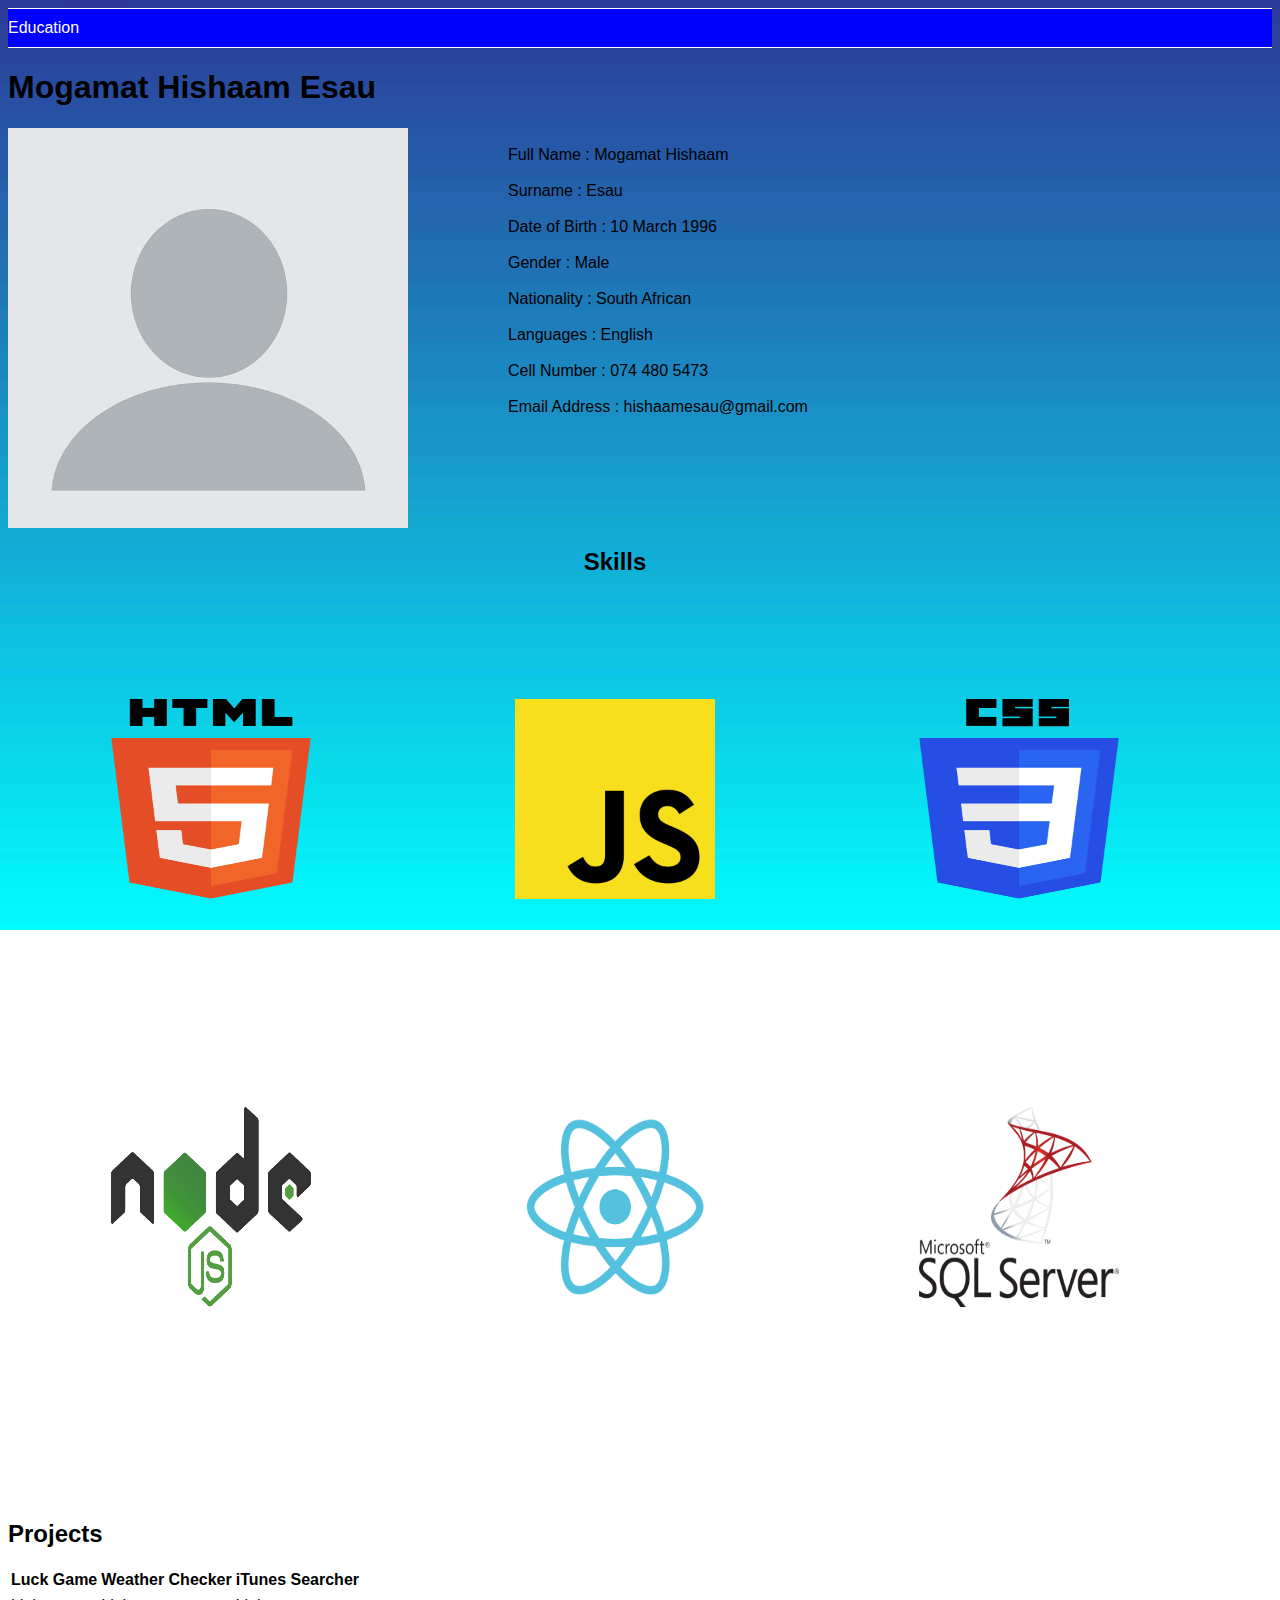
==== index.html @ 6c7ff185 "Added Images and content" ====
<!DOCTYPE html>
<html lang="en">
<head>
	<meta charset="utf-8">
	<title>Home</title>
	<link rel="stylesheet" type="text/css" href="css/index.css">
</head>
<body>

    <div id="navBar">
        <a href="Education.html">Education</a>
    </div>
  
    <h1>Mogamat Hishaam Esau</h1>
    <img id="prof" src="./images/prof.png">
    <div id="bioDis">

        <br/>
        <div id="bioDisplay">
        <div id="bioBox">
        <label id="bioLab">Full Name : </label>
        <label id="bioInf">Mogamat Hishaam</label>
        </div>

        <br/>
        <div id="bioBox">
        <label id="bioLab">Surname : </label>
        <label id="bioInf">Esau</label>
        </div>

        <br/>
        <div id="bioBox">
        <label id="bioLab">Date of Birth : </label>
        <label id="bioInf">10 March 1996</label>
        </div>

        <br/>
        <div id="bioBox">
        <label id="bioLab">Gender : </label>
        <label id="bioInf">Male</label>

        <br/>
        <br/>
        <div id="bioBox">
        <label id="bioLab">Nationality : </label>
        <label id="bioInf">South African</label>
        </div>

        <br/>
        <div id="bioBox">
        <label id="bioLab">Languages : </label>
        <label id="bioInf">English</label>
        </div>

        <br/>
        <div id="bioBox">
        <label id="bioLab">Cell Number : </label>
        <label id="bioInf">074 480 5473</label>
        </div>

        <br/>
        <div id="bioBox">
        <label id="bioLab">Email Address : </label>
        <label id="bioInf">hishaamesau@gmail.com</label>
        </div>
        </div>

        </div>
    </div>
        <br/>
        <br/>
        <div id="skillsBox">
            <h2>Skills</h2>
            <table>
                <tr>
                    <td><img id="codeLang"src="./images/html.png"></td>
                    <td><img id="codeLang"src="./images/js.png"></td>
                    <td><img id="codeLang"src="./images/css.png"></td>
                </tr>
                <tr>
                    <td><img id="codeLang"src="./images/node.png"></td>
                    <td><img id="codeLang"src="./images/react.png"></td>
                    <td><img id="codeLang"src="./images/sql.png"></td>
                </tr>
            </table>

        </div>
        </div>

        <br/>
        <br/>
        <div id="projects">
            <h2>Projects</h2>
            <table>
                <tr>
                    <thead>
                        <th>Luck Game</th>
                        <th>Weather Checker</th>
                        <th>iTunes Searcher</th>
                    </thead>
                </tr>
                <tr>
                    
                </tr>
                <tr>
                    <td>Link</td>
                    <td>Link</td>
                    <td>Link</td>
                </tr>
            </table>
        </div>


</body>
</html>
---- css/index.css ----
html{
	background: url("../images/bg.jpg") no-repeat center center fixed;
	-webkit-background-size: cover;
	-moz-background-size: cover;
	-o-background-size: cover;
	background-size: cover;
}

body{
	font-family: "Lucida Sans Unicode", "Lucida Grande", sans-serif;
}

#navBar{
	border-top: 1px solid white;
	border-bottom: 1px solid white;
	background-color: blue;
	padding-top: 10px;
	padding-bottom: 10px;
	width: 100%
}

#navBar a{
	text-decoration: none;
	color: white;
}

#prof{
	width: 400px;
	height: 400px;
	float: left;
}
#bioDis{
	float: left;
	padding-left: 100px;
	padding-right: 200px;
}

#skillsBox{
	float: left;
	text-align: center;
}

#projects{
	padding-top: 1300px;
}

#codeLang{
	width: 200px;
	height: 200px;
	padding: 100px;
}
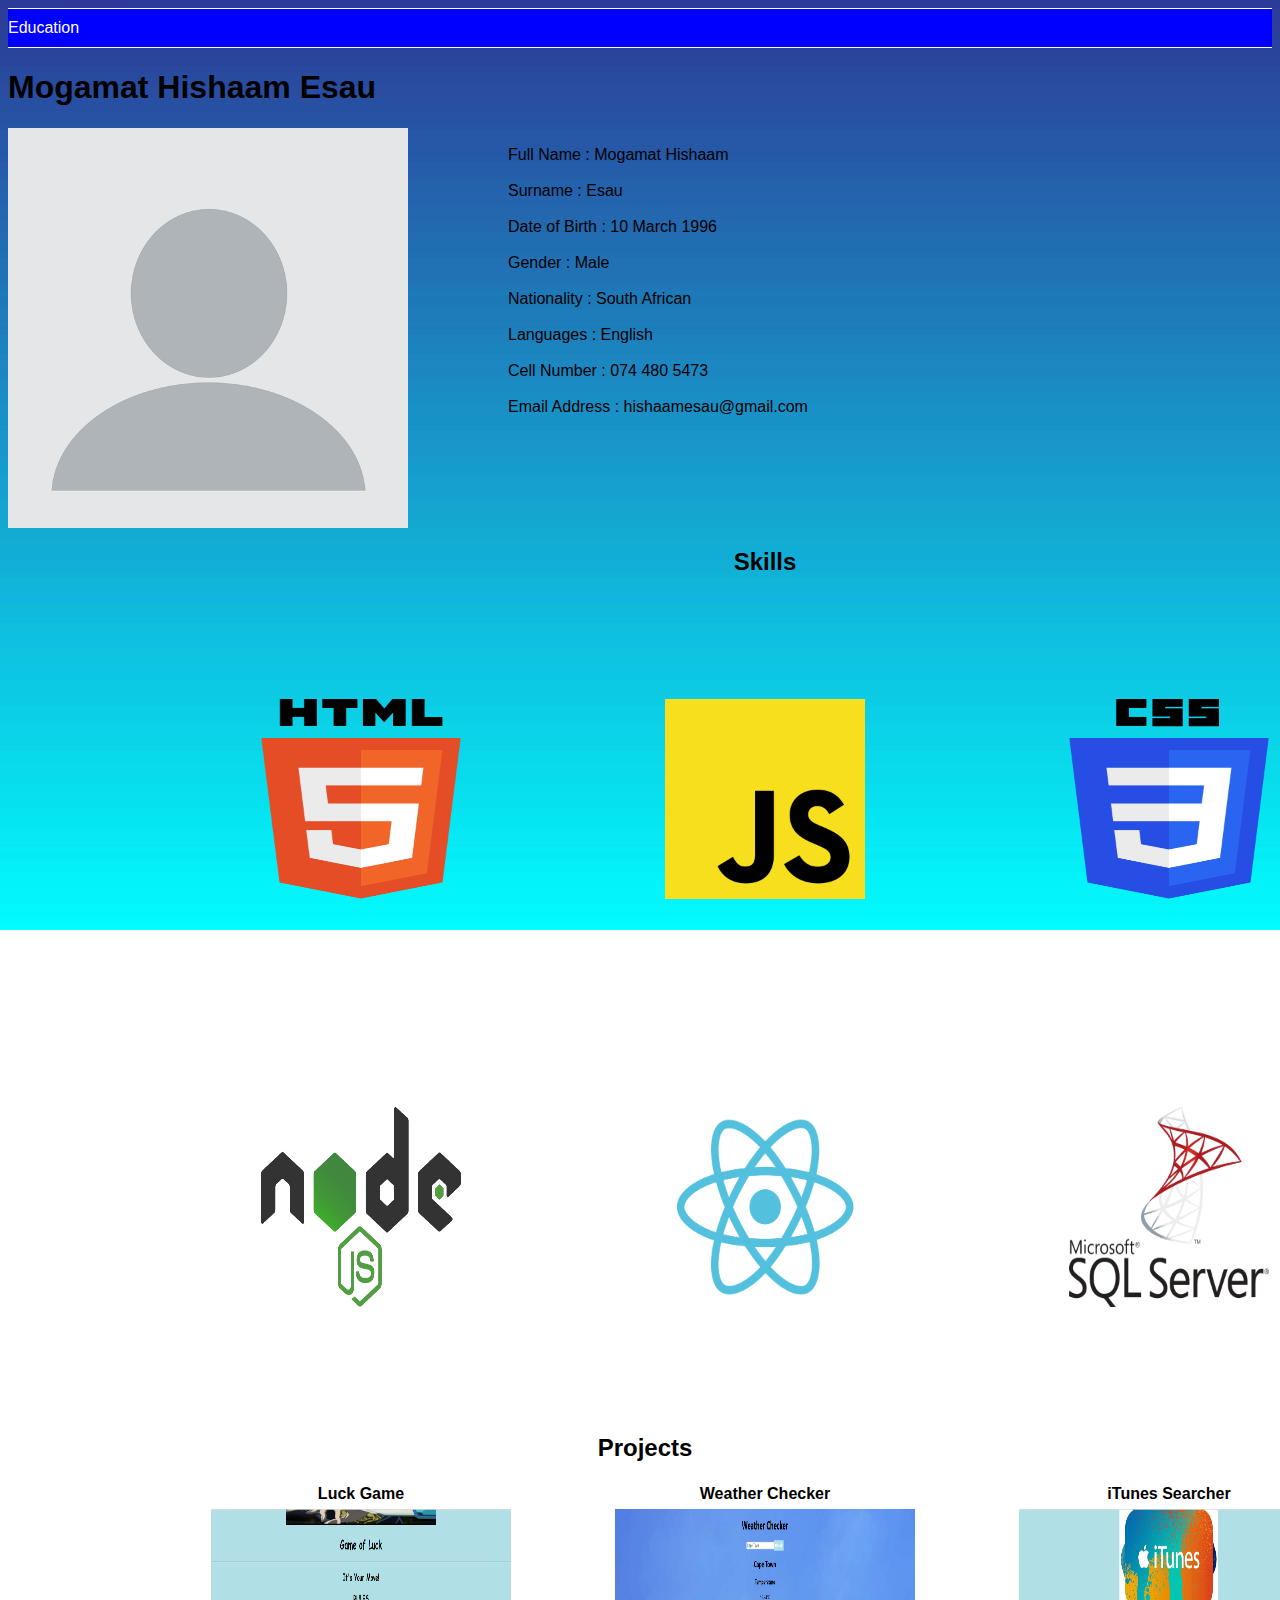
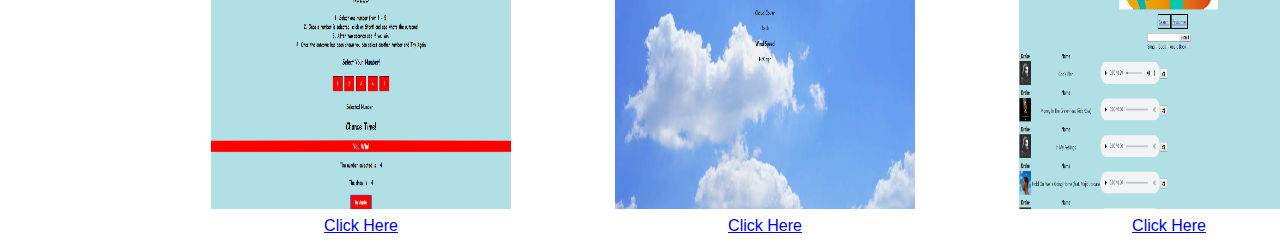
==== commit a9bc6a8d: "Added projects and styling" ====
--- a/index.html
+++ b/index.html
@@ -17,6 +17,7 @@
 
         <br/>
         <div id="bioDisplay">
+
         <div id="bioBox">
         <label id="bioLab">Full Name : </label>
         <label id="bioInf">Mogamat Hishaam</label>
@@ -67,8 +68,10 @@
 
         </div>
     </div>
+
         <br/>
         <br/>
+
         <div id="skillsBox">
             <h2>Skills</h2>
             <table>
@@ -88,9 +91,8 @@
         </div>
 
         <br/>
-        <br/>
         <div id="projects">
-            <h2>Projects</h2>
+            <h2 style="padding-right: 140px;">Projects</h2>
             <table>
                 <tr>
                     <thead>
@@ -100,12 +102,14 @@
                     </thead>
                 </tr>
                 <tr>
-                    
+                    <td><img id="projectPrevs" src="./images/gamePrev.png"></td>
+                    <td><img id="projectPrevs" src="./images/weatherPrev.png"></td>
+                    <td><img id="projectPrevs" src="./images/iTunesPrev.png"></td>
                 </tr>
                 <tr>
-                    <td>Link</td>
-                    <td>Link</td>
-                    <td>Link</td>
+                    <td><a href="https://immense-brushlands-44966.herokuapp.com/" target="_blank">Click Here</a></td>
+                    <td><a href="https://calm-castle-65760.herokuapp.com/" target="_blank">Click Here</a></td>
+                    <td><a href="https://damp-ocean-14822.herokuapp.com/" target="_blank">Click Here</a></td>
                 </tr>
             </table>
         </div>
--- a/css/index.css
+++ b/css/index.css
@@ -33,19 +33,30 @@
 	float: left;
 	padding-left: 100px;
 	padding-right: 200px;
+	display: inline-block;
 }
 
 #skillsBox{
-	float: left;
+	display: inline-block;
 	text-align: center;
+	padding-right: 150px;
+	padding-left: 150px;
 }
 
 #projects{
-	padding-top: 1300px;
+	padding-left: 150px;
+	text-align: center;
 }
 
 #codeLang{
 	width: 200px;
 	height: 200px;
 	padding: 100px;
+}
+
+#projectPrevs{
+	width: 300px;
+	height: 300px;
+	padding-left: 50px;
+	padding-right: 50px;
 }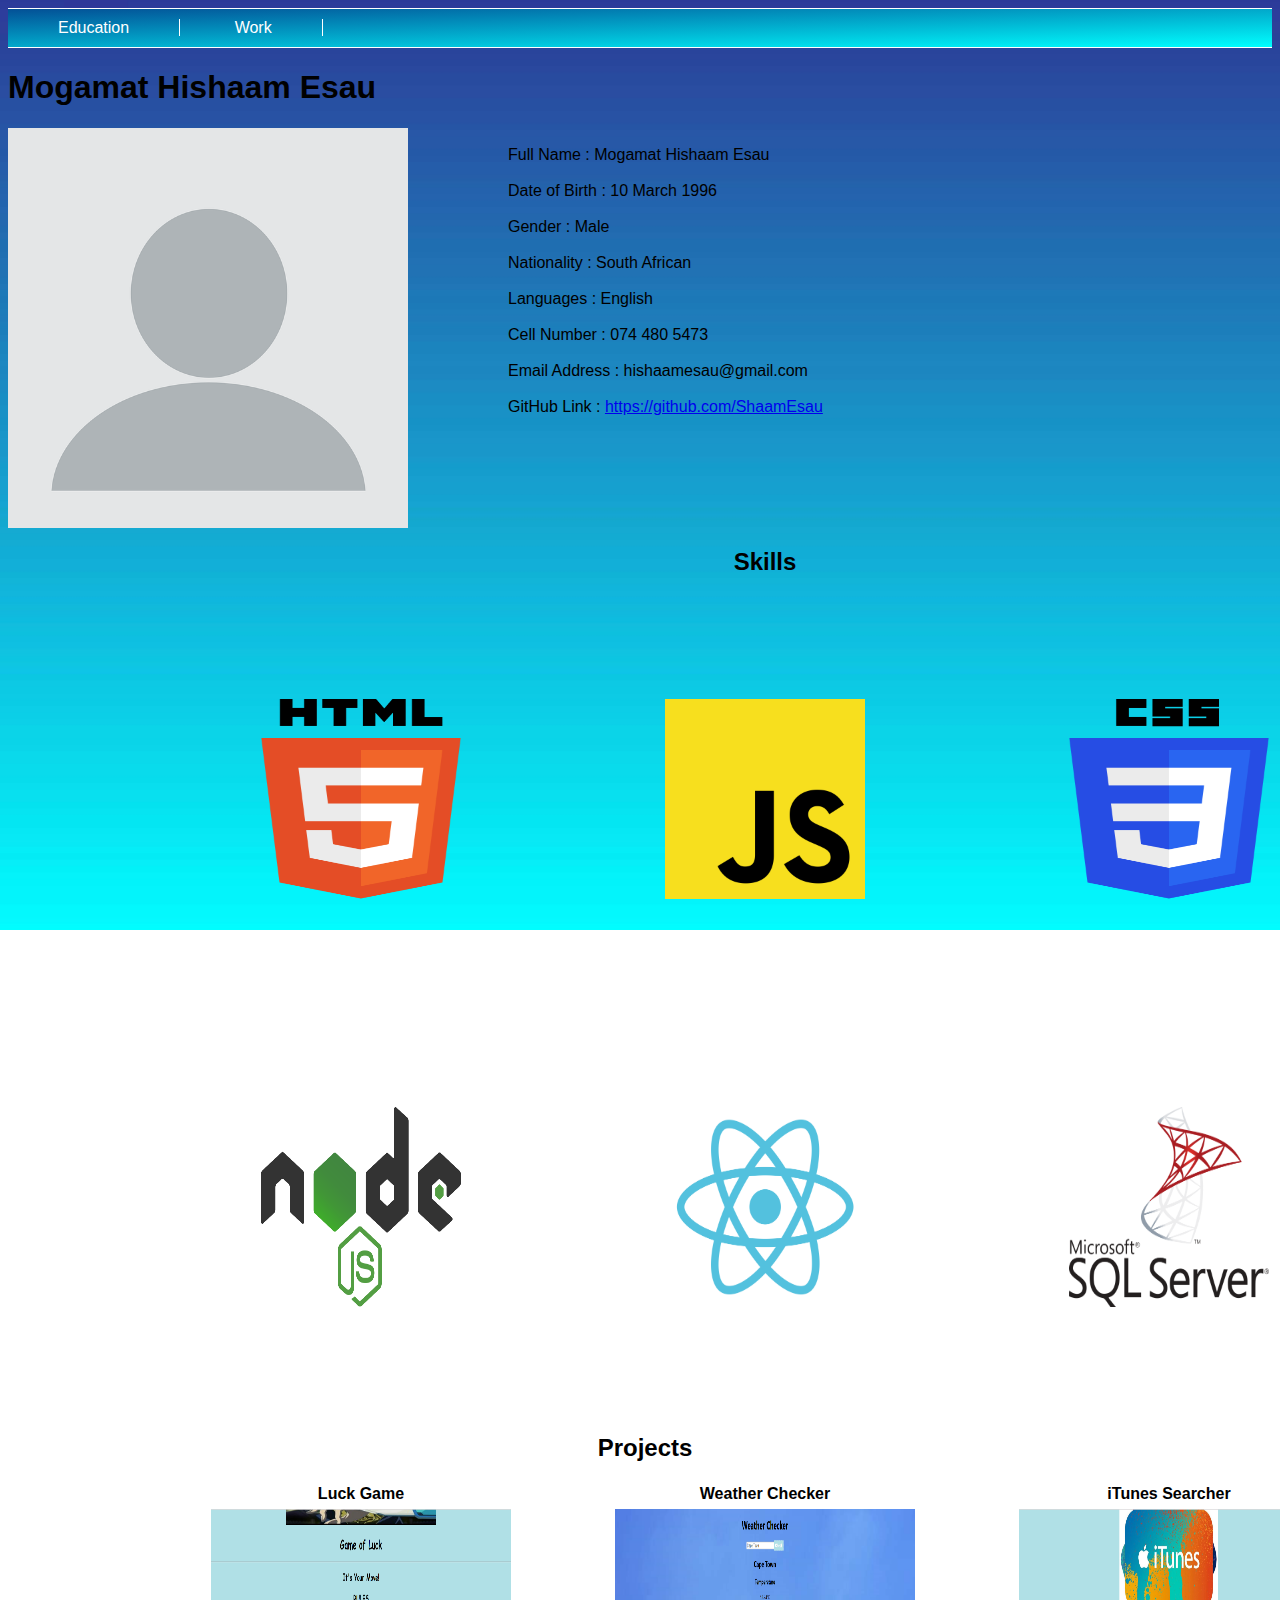
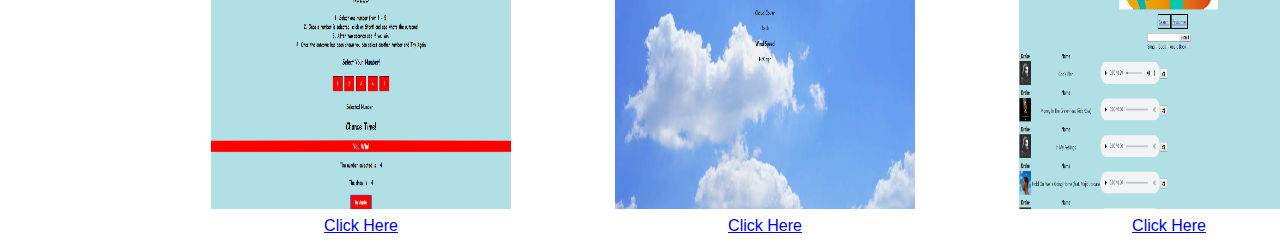
==== commit ec163825: "Added Work.html, edited and styled previous added html" ====
--- a/index.html
+++ b/index.html
@@ -8,7 +8,8 @@
 <body>
 
     <div id="navBar">
-        <a href="Education.html">Education</a>
+        <a id="navSel" href="Education.html">Education</a>
+        <a id="navSel" href="Work.html">Work</a>
     </div>
   
     <h1>Mogamat Hishaam Esau</h1>
@@ -20,13 +21,7 @@
 
         <div id="bioBox">
         <label id="bioLab">Full Name : </label>
-        <label id="bioInf">Mogamat Hishaam</label>
-        </div>
-
-        <br/>
-        <div id="bioBox">
-        <label id="bioLab">Surname : </label>
-        <label id="bioInf">Esau</label>
+        <label id="bioInf">Mogamat Hishaam Esau</label>
         </div>
 
         <br/>
@@ -63,6 +58,13 @@
         <div id="bioBox">
         <label id="bioLab">Email Address : </label>
         <label id="bioInf">hishaamesau@gmail.com</label>
+        </div>
+        </div>
+
+        <br/>
+        <div id="bioBox">
+        <label id="bioLab">GitHub Link : </label>
+        <a id="bioInf" href="https://github.com/ShaamEsau" target="_blank">https://github.com/ShaamEsau</a>
         </div>
         </div>
 
--- a/css/index.css
+++ b/css/index.css
@@ -13,7 +13,7 @@
 #navBar{
 	border-top: 1px solid white;
 	border-bottom: 1px solid white;
-	background-color: blue;
+	background-image: linear-gradient(to bottom right,#035096, cyan); 
 	padding-top: 10px;
 	padding-bottom: 10px;
 	width: 100%
@@ -59,4 +59,10 @@
 	height: 300px;
 	padding-left: 50px;
 	padding-right: 50px;
+}
+
+#navSel{
+	padding-right: 50px;
+	padding-left: 50px;
+	border-right: 1px solid white;
 }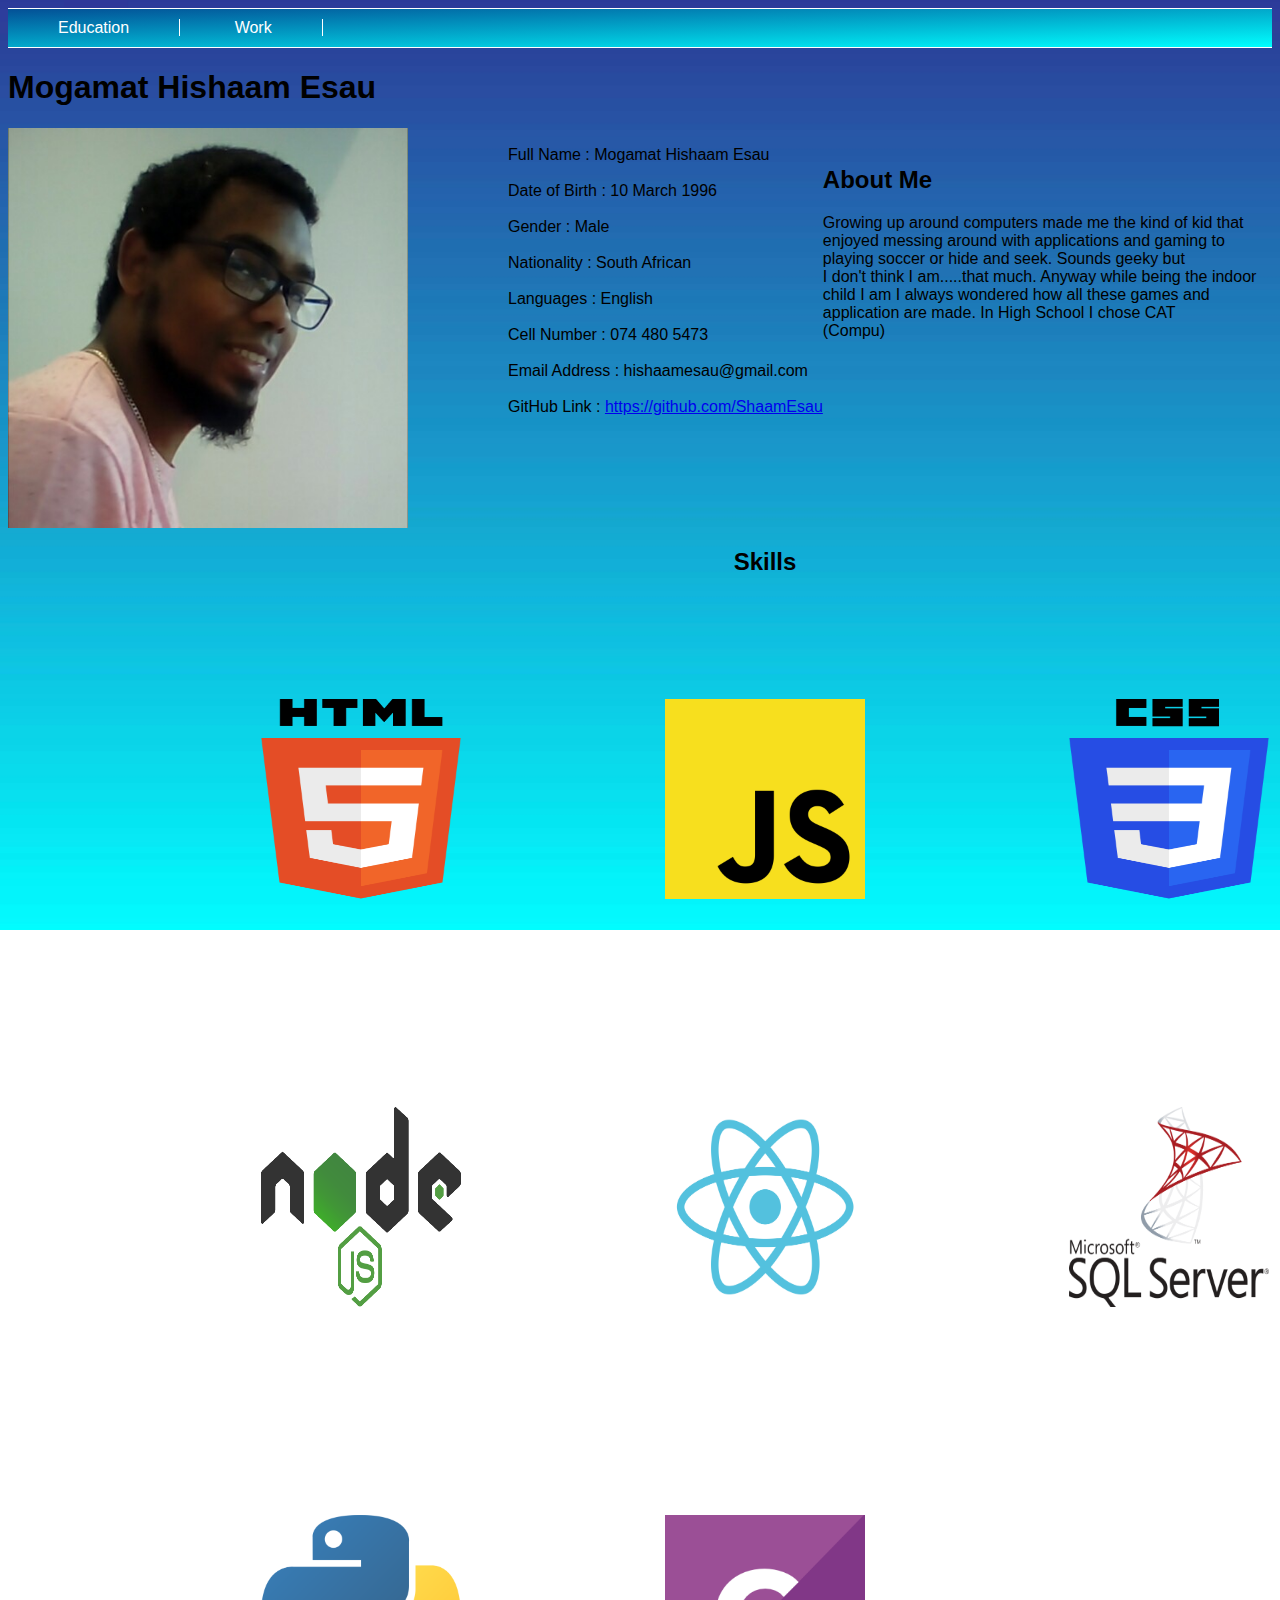
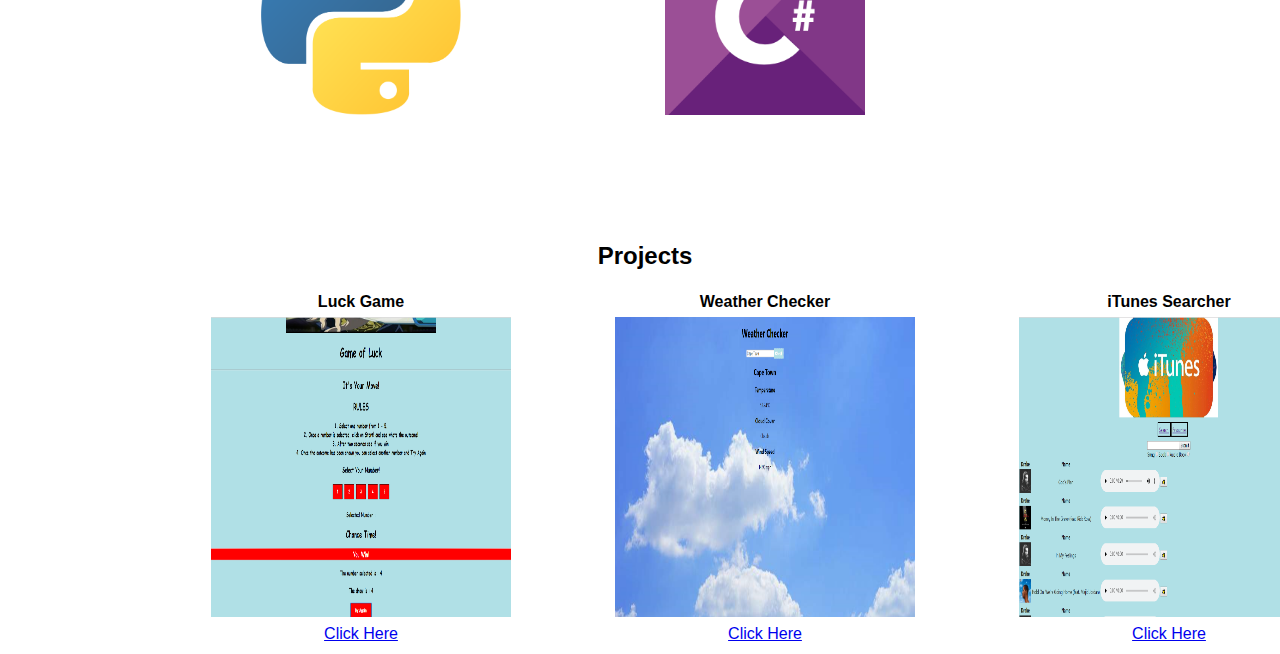
==== commit ff559eda: "Added and removed images. Modified css and home page" ====
--- a/index.html
+++ b/index.html
@@ -13,7 +13,7 @@
     </div>
   
     <h1>Mogamat Hishaam Esau</h1>
-    <img id="prof" src="./images/prof.png">
+    <img id="prof" src="./images/prof.jpg">
     <div id="bioDis">
 
         <br/>
@@ -71,8 +71,15 @@
         </div>
     </div>
 
-        <br/>
-        <br/>
+    <br/>
+    <div>
+        <h2>About Me</h2>
+        <p>
+            Growing up around computers made me the kind of kid that enjoyed messing around with applications and gaming to playing soccer or hide and seek. Sounds geeky but<br/>
+            I don't think I am.....that much. Anyway while being the indoor child I am I always wondered how all these games and application are made. In High School I chose CAT<br/>
+            (Compu)
+        </p>
+    </div>
 
         <div id="skillsBox">
             <h2>Skills</h2>
@@ -81,11 +88,16 @@
                     <td><img id="codeLang"src="./images/html.png"></td>
                     <td><img id="codeLang"src="./images/js.png"></td>
                     <td><img id="codeLang"src="./images/css.png"></td>
+
                 </tr>
                 <tr>
                     <td><img id="codeLang"src="./images/node.png"></td>
                     <td><img id="codeLang"src="./images/react.png"></td>
                     <td><img id="codeLang"src="./images/sql.png"></td>
+                </tr>
+                <tr>
+                    <td><img id="codeLang"src="./images/python.png"></td>
+                    <td><img id="codeLang"src="./images/csharp.png"></td>
                 </tr>
             </table>
 
--- a/css/index.css
+++ b/css/index.css
@@ -32,7 +32,6 @@
 #bioDis{
 	float: left;
 	padding-left: 100px;
-	padding-right: 200px;
 	display: inline-block;
 }
 
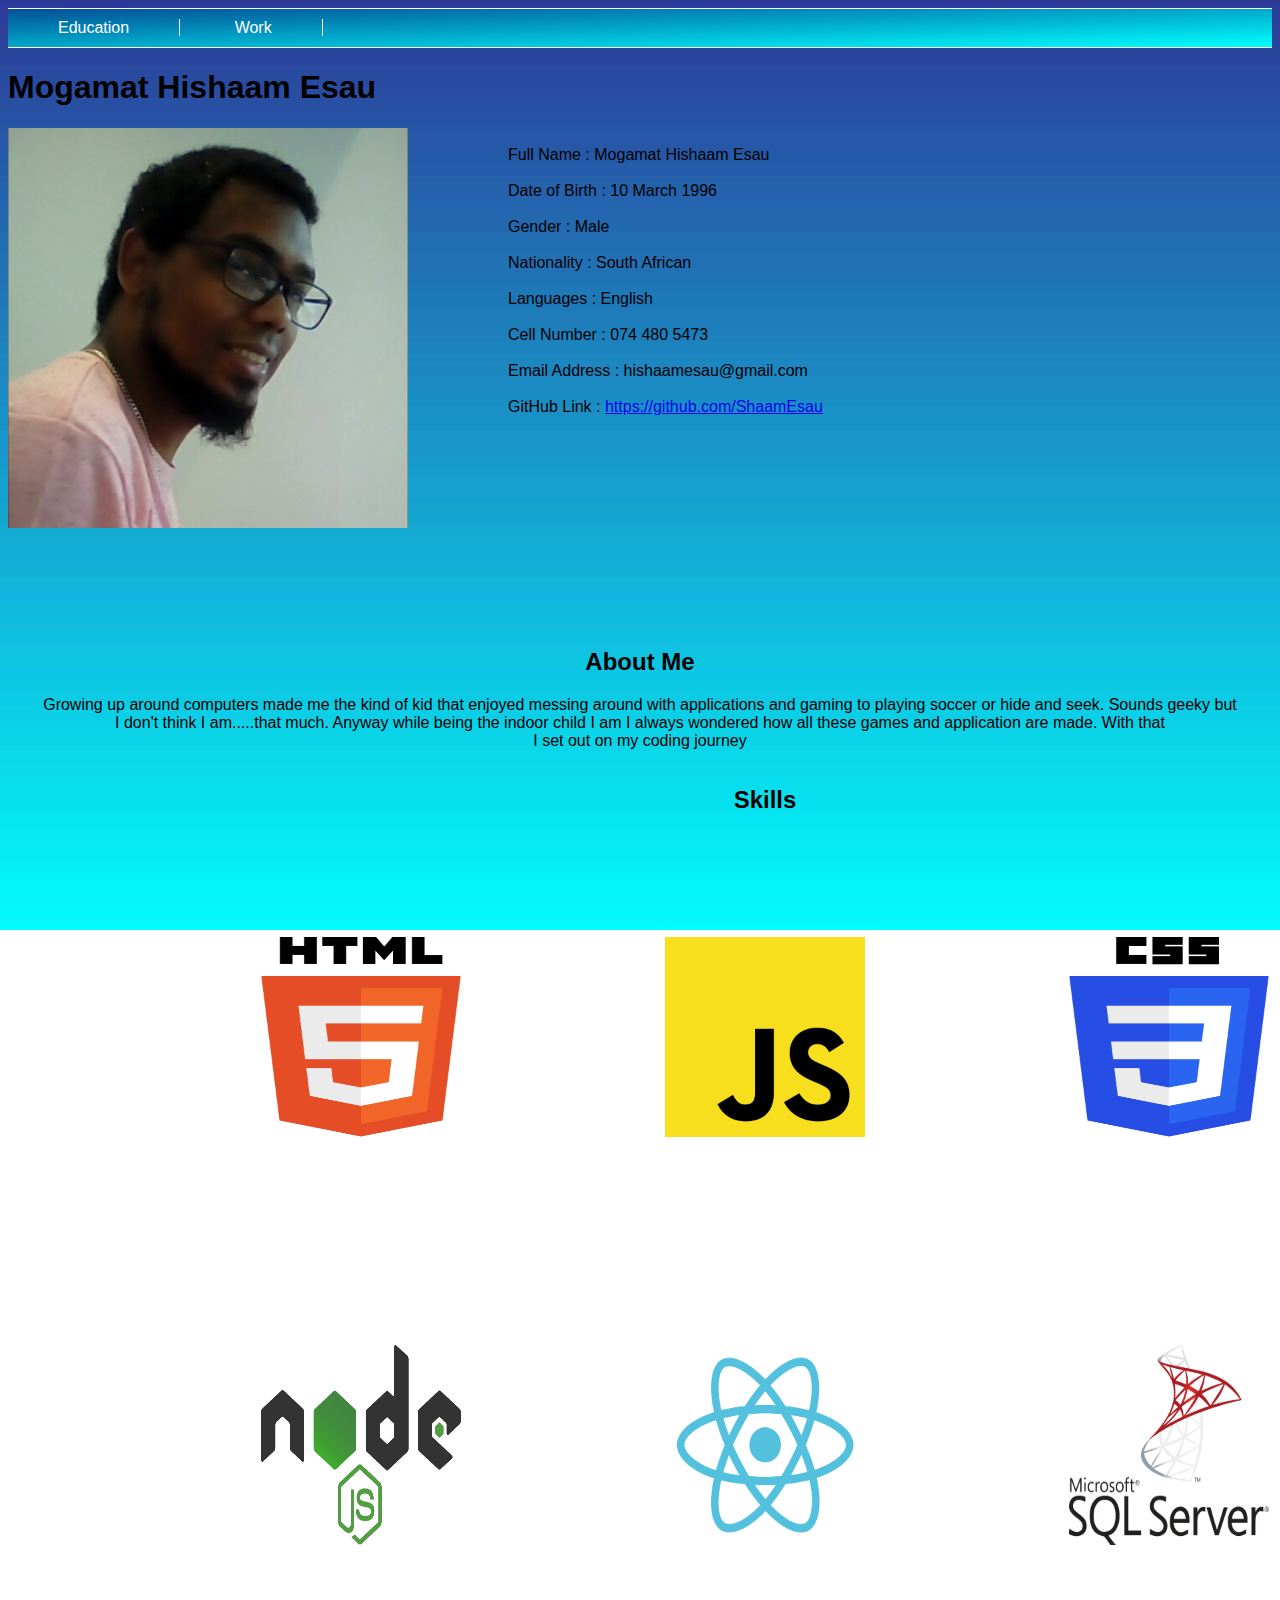
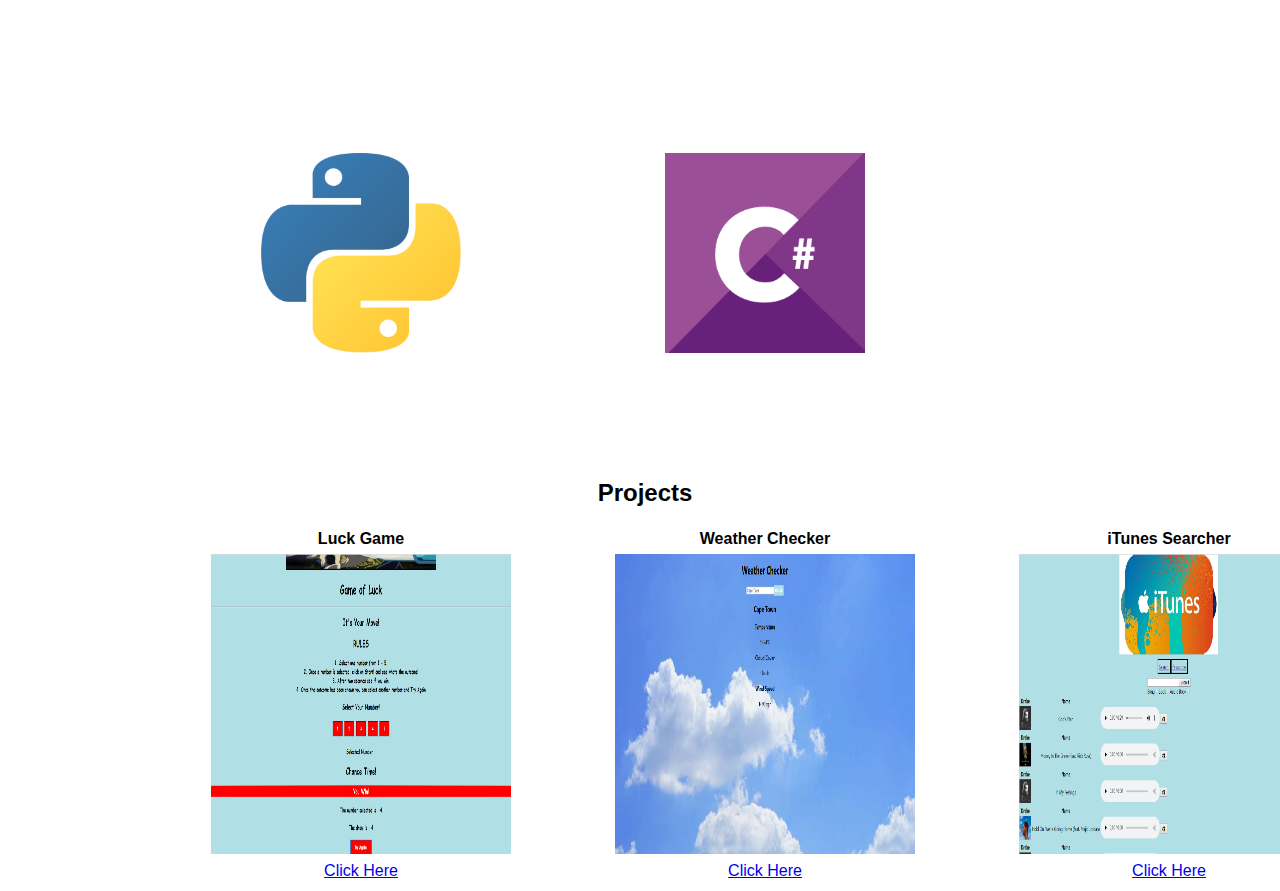
==== commit dd227692: "Edited html and css" ====
--- a/index.html
+++ b/index.html
@@ -71,13 +71,13 @@
         </div>
     </div>
 
-    <br/>
-    <div>
+
+    <div id="about">
         <h2>About Me</h2>
         <p>
             Growing up around computers made me the kind of kid that enjoyed messing around with applications and gaming to playing soccer or hide and seek. Sounds geeky but<br/>
-            I don't think I am.....that much. Anyway while being the indoor child I am I always wondered how all these games and application are made. In High School I chose CAT<br/>
-            (Compu)
+            I don't think I am.....that much. Anyway while being the indoor child I am I always wondered how all these games and application are made. With that<br/>
+            I set out on my coding journey
         </p>
     </div>
 
--- a/css/index.css
+++ b/css/index.css
@@ -8,6 +8,11 @@
 
 body{
 	font-family: "Lucida Sans Unicode", "Lucida Grande", sans-serif;
+}
+
+#about{
+	padding-top: 500px;
+	text-align: center;
 }
 
 #navBar{
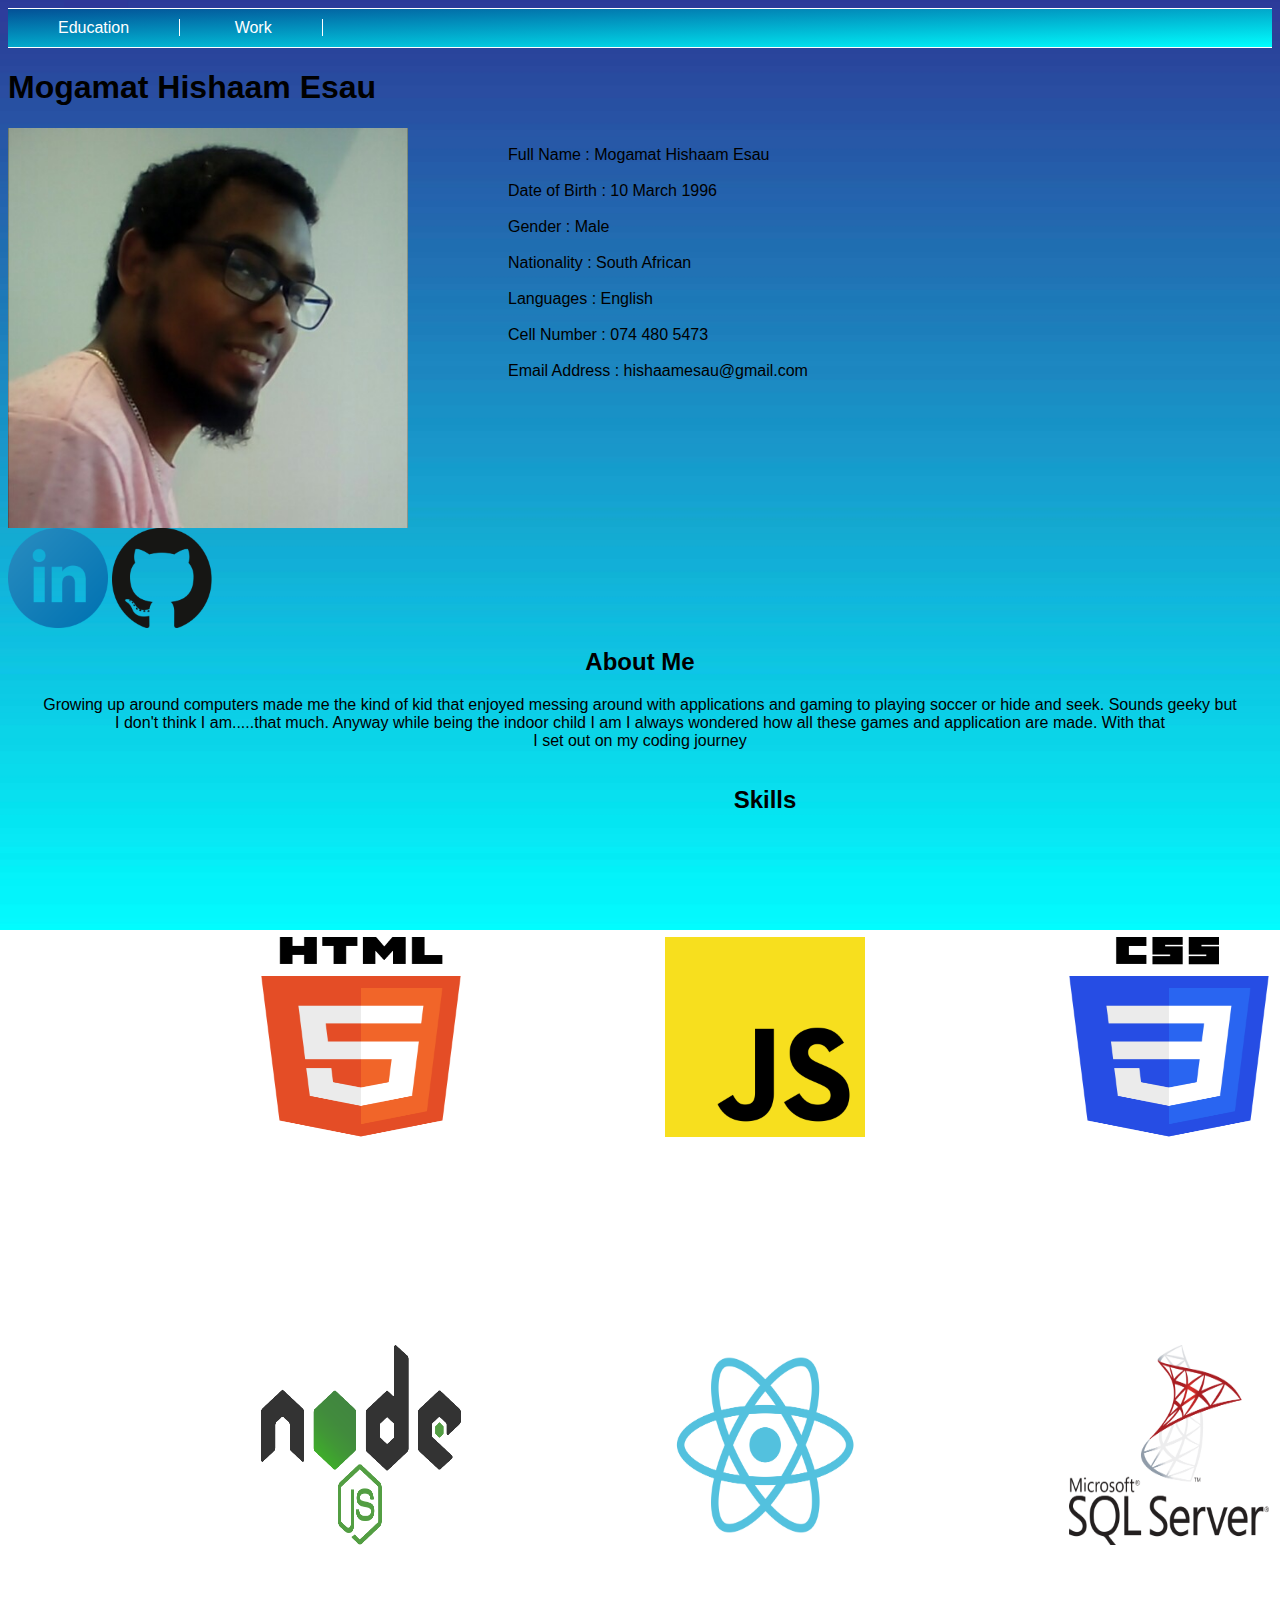
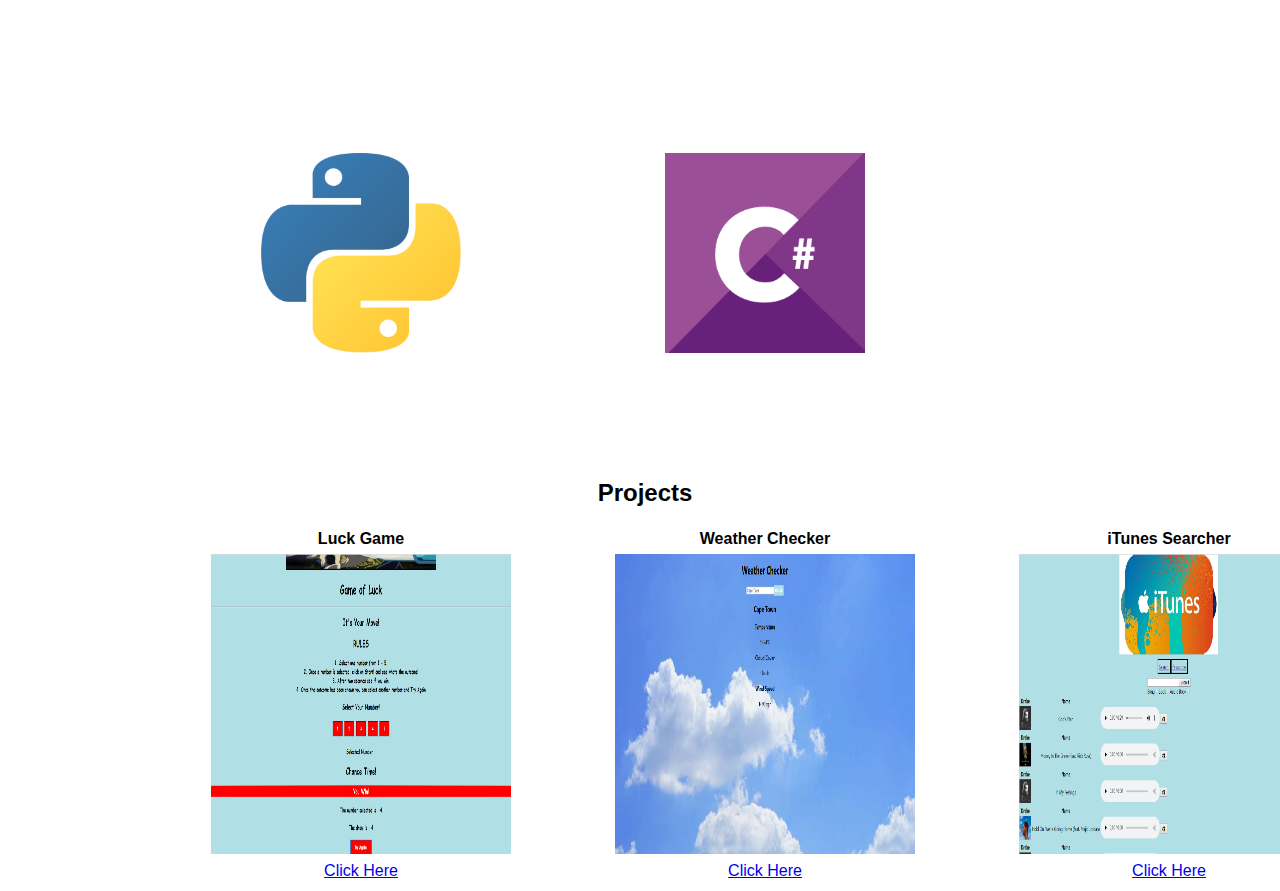
==== commit e072ba26: "Added images to website" ====
--- a/index.html
+++ b/index.html
@@ -11,9 +11,10 @@
         <a id="navSel" href="Education.html">Education</a>
         <a id="navSel" href="Work.html">Work</a>
     </div>
-  
+
     <h1>Mogamat Hishaam Esau</h1>
     <img id="prof" src="./images/prof.jpg">
+
     <div id="bioDis">
 
         <br/>
@@ -60,17 +61,15 @@
         <label id="bioInf">hishaamesau@gmail.com</label>
         </div>
         </div>
-
-        <br/>
-        <div id="bioBox">
-        <label id="bioLab">GitHub Link : </label>
-        <a id="bioInf" href="https://github.com/ShaamEsau" target="_blank">https://github.com/ShaamEsau</a>
-        </div>
         </div>
 
         </div>
     </div>
 
+    <div id="linkBox">
+        <a href="https://www.linkedin.com/in/hishaam-esau-64b812148/" target="_blank"><input id="exAccounts" type="image" role="button" src="./images/in.png"/></a>
+        <a id="bioInf" href="https://github.com/ShaamEsau" target="_blank"><input id="exAccounts" type="image" role="button" src="./images/github.png"/></a>
+    </div>
 
     <div id="about">
         <h2>About Me</h2>
--- a/css/index.css
+++ b/css/index.css
@@ -43,7 +43,7 @@
 #skillsBox{
 	display: inline-block;
 	text-align: center;
-	padding-right: 150px;
+	padding-right: 300px;
 	padding-left: 150px;
 }
 
@@ -65,6 +65,17 @@
 	padding-right: 50px;
 }
 
+#exAccounts{
+	width: 100px;
+
+	height: 100px;
+}
+
+#linkBox{
+	float: left;
+	clear: left;
+}
+
 #navSel{
 	padding-right: 50px;
 	padding-left: 50px;
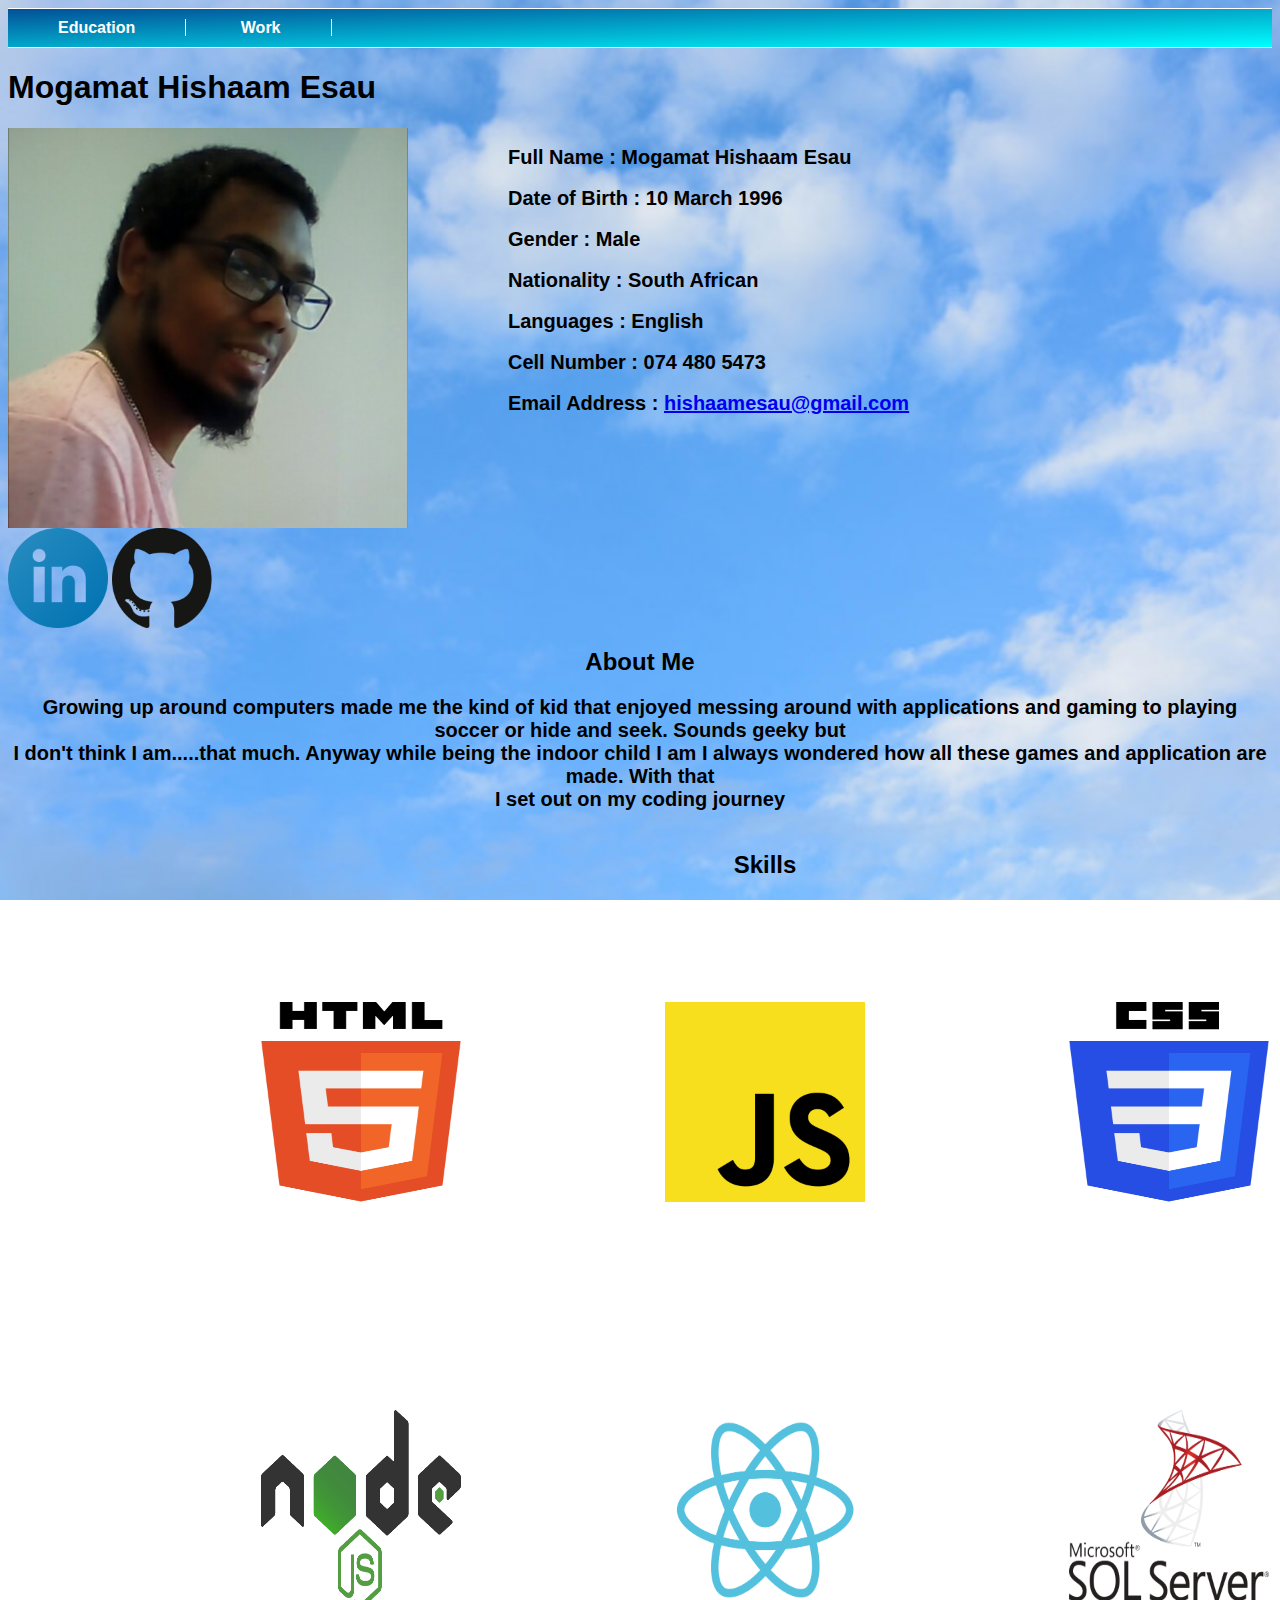
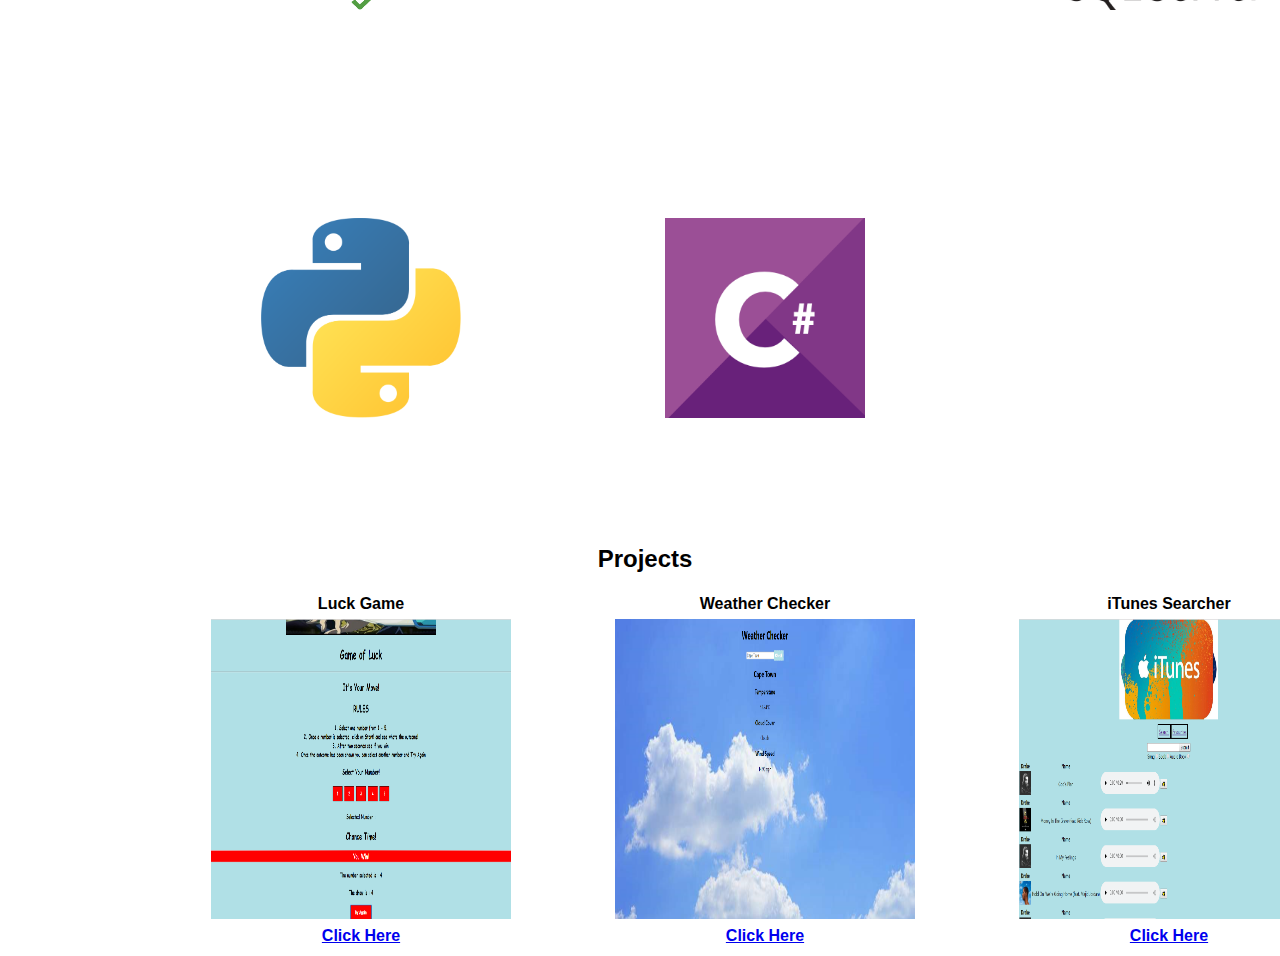
==== commit 27c8d0a5: "Changed background and added animation on image" ====
--- a/index.html
+++ b/index.html
@@ -58,7 +58,7 @@
         <br/>
         <div id="bioBox">
         <label id="bioLab">Email Address : </label>
-        <label id="bioInf">hishaamesau@gmail.com</label>
+        <label id="bioInf"><a href="mailto:hishaamesau@gmail.com" target="_blank">hishaamesau@gmail.com</a></label>
         </div>
         </div>
         </div>
@@ -126,7 +126,5 @@
                 </tr>
             </table>
         </div>
-
-
 </body>
 </html>--- a/css/index.css
+++ b/css/index.css
@@ -1,5 +1,5 @@
 html{
-	background: url("../images/bg.jpg") no-repeat center center fixed;
+	background: url("../images/bg1.jpg") no-repeat center center fixed;
 	-webkit-background-size: cover;
 	-moz-background-size: cover;
 	-o-background-size: cover;
@@ -8,6 +8,11 @@
 
 body{
 	font-family: "Lucida Sans Unicode", "Lucida Grande", sans-serif;
+	font-weight: bolder;
+}
+
+label, p {
+	font-size: 20px;
 }
 
 #about{
@@ -34,6 +39,11 @@
 	height: 400px;
 	float: left;
 }
+
+#bioInf{
+	color: black;
+}
+
 #bioDis{
 	float: left;
 	padding-left: 100px;
@@ -80,4 +90,26 @@
 	padding-right: 50px;
 	padding-left: 50px;
 	border-right: 1px solid white;
+}
+
+img:hover {
+  /* Start the shake animation and make the animation last for 0.5 seconds */
+  animation: shake 0.5s;
+
+  /* When the animation is finished, start again */
+  animation-iteration-count: infinite;
+}
+
+@keyframes shake {
+  0% { transform: translate(1px, 1px) rotate(0deg); }
+  10% { transform: translate(-1px, -2px) rotate(-1deg); }
+  20% { transform: translate(-3px, 0px) rotate(1deg); }
+  30% { transform: translate(3px, 2px) rotate(0deg); }
+  40% { transform: translate(1px, -1px) rotate(1deg); }
+  50% { transform: translate(-1px, 2px) rotate(-1deg); }
+  60% { transform: translate(-3px, 1px) rotate(0deg); }
+  70% { transform: translate(3px, 1px) rotate(-1deg); }
+  80% { transform: translate(-1px, -1px) rotate(1deg); }
+  90% { transform: translate(1px, 2px) rotate(0deg); }
+  100% { transform: translate(1px, -2px) rotate(-1deg); }
 }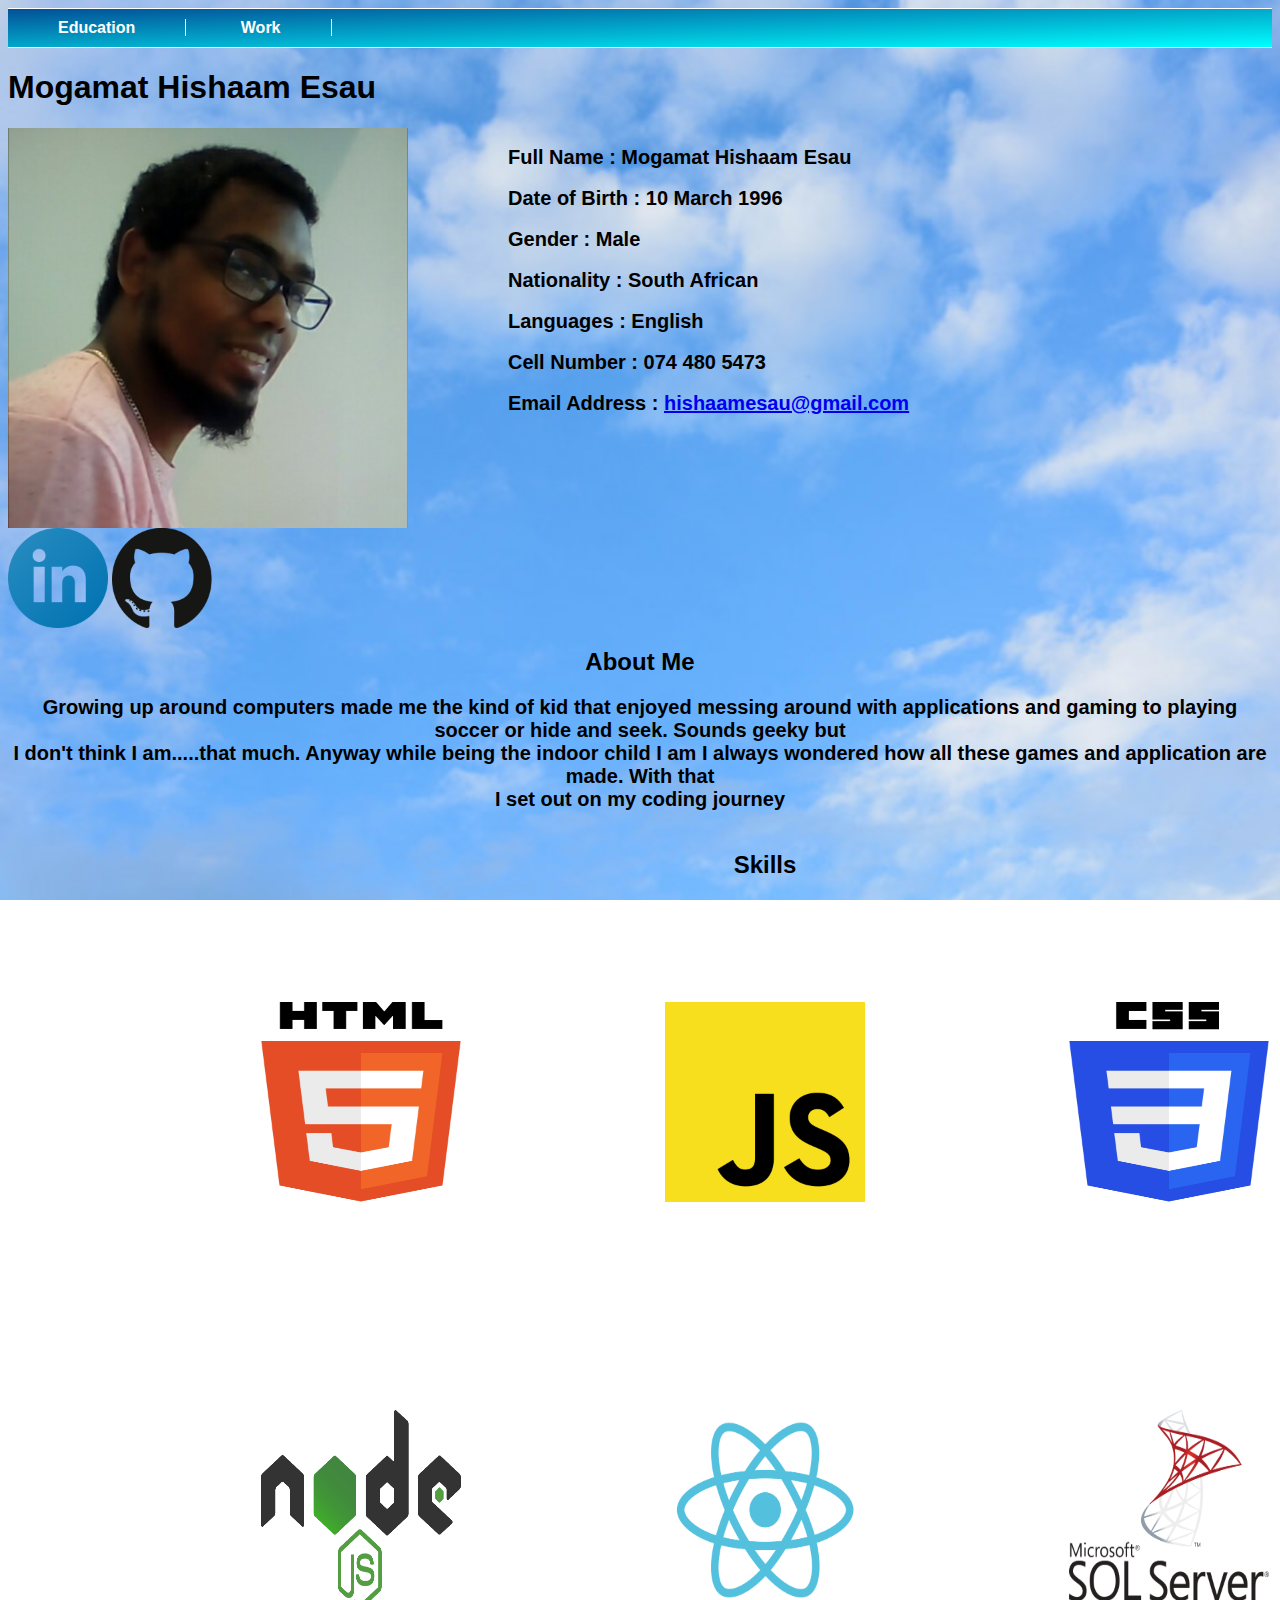
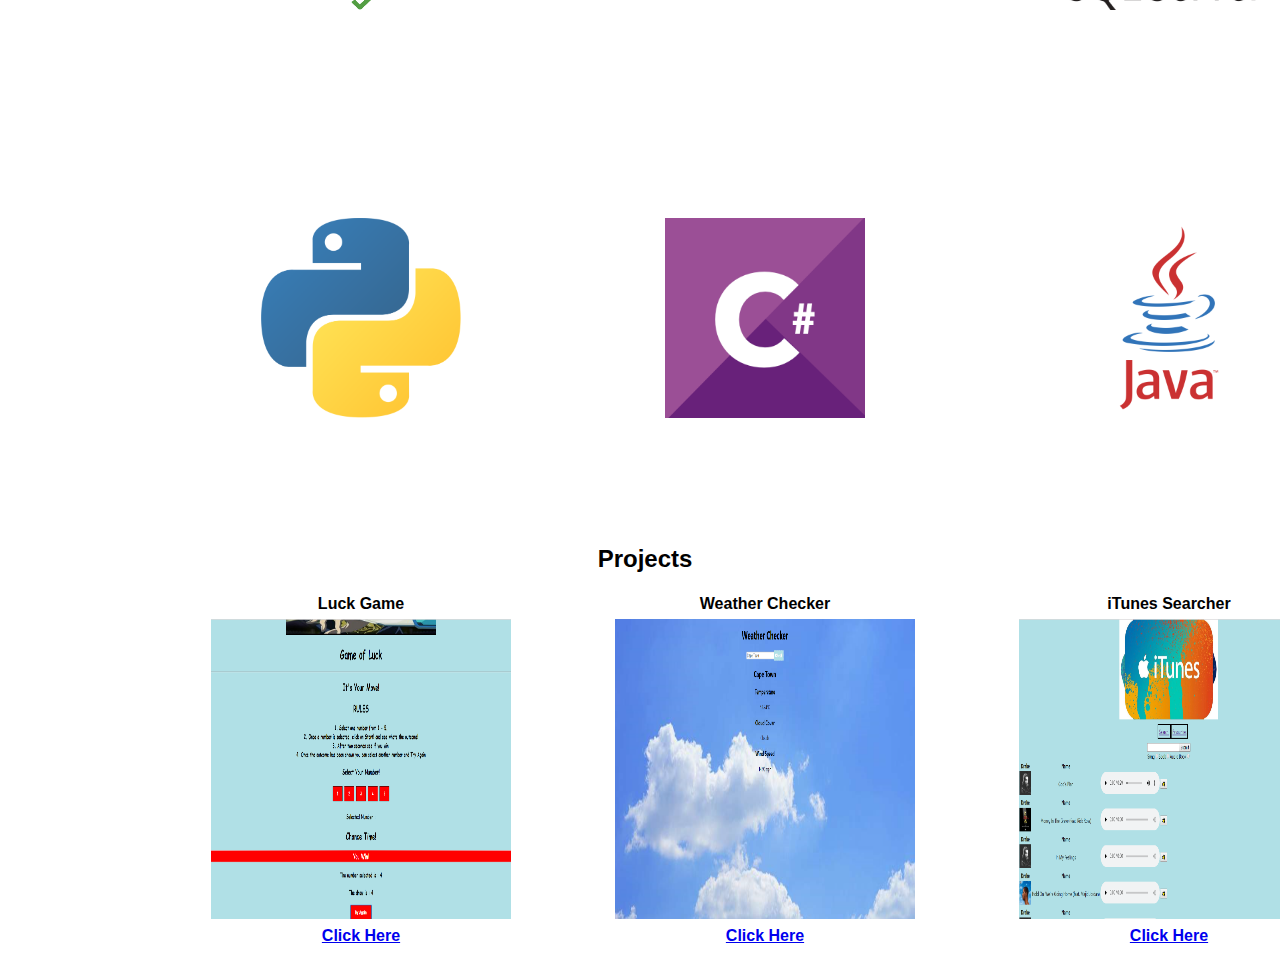
==== commit d5a249af: "Added Java image" ====
--- a/index.html
+++ b/index.html
@@ -84,19 +84,20 @@
             <h2>Skills</h2>
             <table>
                 <tr>
-                    <td><img id="codeLang"src="./images/html.png"></td>
-                    <td><img id="codeLang"src="./images/js.png"></td>
-                    <td><img id="codeLang"src="./images/css.png"></td>
+                    <td><img id="codeLang" src="./images/html.png"></td>
+                    <td><img id="codeLang" src="./images/js.png"></td>
+                    <td><img id="codeLang" src="./images/css.png"></td>
 
                 </tr>
                 <tr>
-                    <td><img id="codeLang"src="./images/node.png"></td>
-                    <td><img id="codeLang"src="./images/react.png"></td>
-                    <td><img id="codeLang"src="./images/sql.png"></td>
+                    <td><img id="codeLang" src="./images/node.png"></td>
+                    <td><img id="codeLang" src="./images/react.png"></td>
+                    <td><img id="codeLang" src="./images/sql.png"></td>
                 </tr>
                 <tr>
-                    <td><img id="codeLang"src="./images/python.png"></td>
-                    <td><img id="codeLang"src="./images/csharp.png"></td>
+                    <td><img id="codeLang" src="./images/python.png"></td>
+                    <td><img id="codeLang" src="./images/csharp.png"></td>
+                    <td><img id="codeLang" src="./images/java.png"></td>
                 </tr>
             </table>
 
